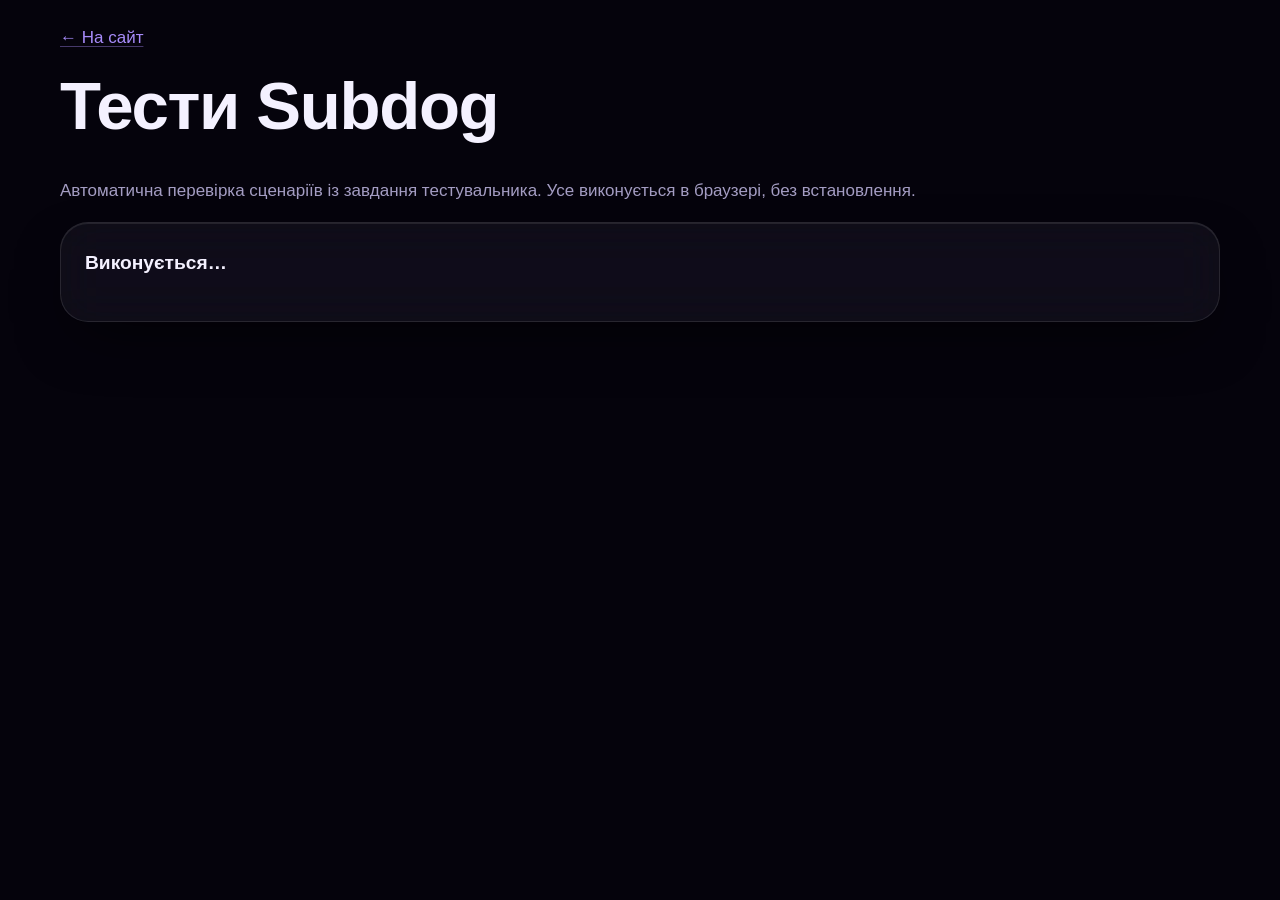
==== tests.html @ c16bf285 "Move site files to the repository root so index.html is served at / Adds .gitignore (server-data, .v" ====
<!doctype html>
<html lang="uk">
<head>
  <meta charset="utf-8">
  <meta name="viewport" content="width=device-width, initial-scale=1">
  <title>Тести — Subdog</title>
  <link rel="stylesheet" href="css/tokens.css">
  <link rel="stylesheet" href="css/base.css">
  <link rel="stylesheet" href="css/components.css">
  <style>
    .t { display: grid; grid-template-columns: 32px 1fr; gap: 8px; padding: 10px 0; border-top: 1px solid var(--line); }
    .t .ok { color: var(--good); font-weight: 800; } .t .fail { color: var(--bad); font-weight: 800; }
    .t small { color: var(--muted); display: block; }
    .sum { font-size: 1.2rem; font-weight: 800; }
  </style>
</head>
<body>
  <main><div class="wrap">
    <p><a href="index.html">← На сайт</a></p>
    <h1>Тести Subdog</h1>
    <p class="muted">Автоматична перевірка сценаріїв із завдання тестувальника. Усе виконується в браузері, без встановлення.</p>
    <div class="card"><p class="sum" id="sum">Виконується…</p><div id="out"></div></div>
  </div></main>
  <script src="data/catalog.js"></script>
  <script src="js/calc.js"></script>
  <script src="js/i18n.js"></script>
  <script src="js/api.js"></script>
  <script src="js/tests.js"></script>
</body>
</html>
---- css/tokens.css ----
/* 1. ТОКЕНИ — кольори, шрифти, розміри, радіуси, ефекти.
   Стиль: темний «преміум-AI»: майже чорний фон із глибоким фіолетовим, світіння violet + electric blue,
   скляні (glassmorphism) поверхні, великі виразні заголовки. */
:root {
  color-scheme: dark;

  /* Тло й поверхні */
  --bg: #05030c;
  --bg-2: #0c0720;
  --glass: rgba(255, 255, 255, 0.045);
  --glass-2: rgba(255, 255, 255, 0.08);
  --soft: rgba(255, 255, 255, 0.06);

  /* Текст і лінії */
  --ink: #f4f1ff;
  --ink-2: #d9d3f2;
  --muted: #a49dc3;               /* контраст на фоні ≈ 8:1 */
  --line: rgba(255, 255, 255, 0.1);
  --line-strong: rgba(255, 255, 255, 0.22);

  /* Акценти */
  --violet: #8b5cf6;
  --violet-2: #a78bfa;
  --blue: #3b82f6;
  --cyan: #38d5f8;
  --grad: linear-gradient(135deg, #7c3aed 0%, #4f46e5 52%, #2563eb 100%);
  --grad-text: linear-gradient(100deg, #d8ccff 0%, #a78bfa 38%, #38bdf8 100%);
  --glow-violet: 0 0 48px rgba(124, 58, 237, 0.5);
  --glow-blue: 0 0 48px rgba(59, 130, 246, 0.4);

  /* Стани */
  --good-bg: rgba(56, 213, 248, 0.14);
  --good: #7be3fb;
  --warn-bg: rgba(251, 191, 36, 0.14);
  --warn: #fcd34d;
  --bad-bg: rgba(251, 113, 133, 0.14);
  --bad: #fda4af;

  /* Шрифти: Manrope — заголовки (геометричний, з кирилицею), Inter — текст, JetBrains Mono — підписи */
  --font-display: "Manrope", "Inter", "Helvetica Neue", Arial, sans-serif;
  --font-sans: "Inter", "Helvetica Neue", Helvetica, Arial, "Segoe UI", system-ui, sans-serif;
  --font-mono: "JetBrains Mono", ui-monospace, "SF Mono", Consolas, monospace;

  --ls-display: -0.02em;
  --ls-text: -0.01em;

  /* Розміри тексту */
  --fs-xs: 0.8125rem;
  --fs-sm: 0.9375rem;
  --fs-base: 1.0625rem;
  --fs-lg: 1.25rem;
  --fs-h3: 1.2rem;
  --fs-h2: clamp(1.5rem, 3.3vw, 2.7rem);
  --fs-h1: clamp(1.9rem, 6vw, 4.2rem);

  /* Форма й ритм */
  --r-s: 12px;
  --r-m: 18px;
  --r-l: 28px;
  --gutter: 20px;
  --max: 1200px;
  --tap: 44px;

  /* Скло */
  --glass-blur: blur(22px) saturate(150%);
  --glass-edge: inset 0 1px 0 rgba(255, 255, 255, 0.09);
  --shadow-float: 0 24px 60px -20px rgba(0, 0, 0, 0.7);
  --ease: cubic-bezier(0.22, 1, 0.36, 1);
}
---- css/base.css ----
/* 2. БАЗА — скидання, типографіка, амбієнтне тло, доступність. */
*, *::before, *::after { box-sizing: border-box; }
html { scroll-behavior: smooth; -webkit-text-size-adjust: 100%; background: var(--bg); }
body {
  margin: 0;
  background: var(--bg);
  color: var(--ink);
  font: 400 var(--fs-base)/1.65 var(--font-sans);
  -webkit-font-smoothing: antialiased;
  text-rendering: optimizeLegibility;
  min-height: 100vh;
  overflow-x: hidden;
}
h1, h2, h3, h4 { margin: 0 0 0.5em; text-transform: none; }
h1, h2 { font-family: var(--font-display); font-weight: 700; letter-spacing: var(--ls-display); line-height: 1.1; overflow-wrap: break-word; hyphens: manual; font-kerning: normal; }
h1 { font-size: var(--fs-h1); }
h2 { font-size: var(--fs-h2); }
h3 { font-size: var(--fs-h3); font-weight: 600; letter-spacing: var(--ls-text); line-height: 1.25; }
p { margin: 0 0 1em; }
a { color: var(--violet-2); text-decoration-color: rgba(167, 139, 250, 0.4); text-underline-offset: 3px; transition: color 0.2s; }
a:hover { color: #fff; text-decoration-color: currentColor; }
s { color: var(--muted); }
b, strong { font-weight: 600; }
.muted { color: var(--muted); }
.small { font-size: var(--fs-sm); }
.num { font-variant-numeric: tabular-nums; }
.grad { background: var(--grad-text); -webkit-background-clip: text; background-clip: text; color: transparent; -webkit-text-fill-color: transparent; }
::selection { background: rgba(139, 92, 246, 0.5); color: #fff; }

:focus-visible { outline: 2px solid var(--cyan); outline-offset: 3px; border-radius: 8px; }
main:focus { outline: none; }
.skip { position: absolute; left: -999px; top: 8px; background: #fff; color: #000; padding: 10px 14px; border-radius: var(--r-s); z-index: 100; }
.skip:focus { left: 8px; }
.wrap { max-width: var(--max); margin: 0 auto; padding: 0 var(--gutter); }

main { display: block; position: relative; z-index: 1; padding: 24px 0 112px; min-height: 70vh; }

/* Амбієнтне світло: два дрейфуючі сяйва, тонка сітка й зерно */
.ambient { position: fixed; inset: 0; z-index: 0; overflow: hidden; pointer-events: none; background: radial-gradient(120% 80% at 50% 0%, #120a30 0%, var(--bg) 60%); }
.ambient .blob { position: absolute; border-radius: 50%; will-change: transform; }
.ambient .b1 { width: 72vmax; height: 72vmax; left: -22vmax; top: -30vmax; background: radial-gradient(closest-side, rgba(124, 58, 237, 0.34), transparent); animation: drift1 28s ease-in-out infinite alternate; }
.ambient .b2 { width: 64vmax; height: 64vmax; right: -24vmax; top: 12vmax; background: radial-gradient(closest-side, rgba(37, 99, 235, 0.26), transparent); animation: drift2 34s ease-in-out infinite alternate; }
.ambient .b3 { width: 56vmax; height: 56vmax; left: 20vmax; bottom: -34vmax; background: radial-gradient(closest-side, rgba(168, 85, 247, 0.2), transparent); animation: drift1 40s ease-in-out infinite alternate-reverse; }
.ambient .grid-lines { position: absolute; inset: 0; background-image: linear-gradient(rgba(255, 255, 255, 0.035) 1px, transparent 1px), linear-gradient(90deg, rgba(255, 255, 255, 0.035) 1px, transparent 1px); background-size: 72px 72px; -webkit-mask-image: radial-gradient(ellipse at 50% 20%, #000 0%, transparent 72%); mask-image: radial-gradient(ellipse at 50% 20%, #000 0%, transparent 72%); }
.ambient .grain { position: absolute; inset: 0; opacity: 0.08; mix-blend-mode: overlay; background-image: url("data:image/svg+xml;utf8,<svg xmlns='http://www.w3.org/2000/svg' width='160' height='160'><filter id='n'><feTurbulence type='fractalNoise' baseFrequency='.8' numOctaves='2' stitchTiles='stitch'/><feColorMatrix values='0 0 0 0 1  0 0 0 0 1  0 0 0 0 1  0 0 0 .6 0'/></filter><rect width='100%' height='100%' filter='url(%23n)'/></svg>"); }
@keyframes drift1 { from { transform: translate3d(0, 0, 0) scale(1); } to { transform: translate3d(8vmax, 6vmax, 0) scale(1.12); } }
@keyframes drift2 { from { transform: translate3d(0, 0, 0) scale(1.05); } to { transform: translate3d(-8vmax, 4vmax, 0) scale(0.95); } }

/* Скролбари у стилі теми */
/* Chrome/Edge: повністю свій скролбар (без стрілок). Firefox: стандартні властивості. */
::-webkit-scrollbar { width: 12px; height: 12px; }
::-webkit-scrollbar-button { display: none; width: 0; height: 0; }
::-webkit-scrollbar-track { background: transparent; }
::-webkit-scrollbar-thumb { background: rgba(167, 139, 250, 0.32); border-radius: 10px; border: 3px solid transparent; background-clip: padding-box; }
::-webkit-scrollbar-thumb:hover { background: rgba(167, 139, 250, 0.6); background-clip: padding-box; }
::-webkit-scrollbar-corner { background: transparent; }
@supports not selector(::-webkit-scrollbar) {
  * { scrollbar-width: thin; scrollbar-color: rgba(167, 139, 250, 0.4) transparent; }
}

@media (max-width: 600px) {
  :root { --gutter: 16px; }
  main { padding-bottom: 72px; }
}
@media (prefers-reduced-motion: reduce) {
  html { scroll-behavior: auto; }
  * { transition: none !important; animation: none !important; }
}
---- css/components.css ----
/* 3. КОМПОНЕНТИ — скляні картки, кнопки зі світінням, форми, теги, таблиці, діалог. */

/* ---------- Кнопки ---------- */
.btn {
  appearance: none; position: relative; display: inline-flex; align-items: center; justify-content: center; gap: 10px;
  min-height: var(--tap); padding: 0 22px; border: 1px solid var(--line); border-radius: 14px;
  background: var(--glass-2); color: var(--ink); cursor: pointer; text-decoration: none; line-height: 1.2;
  font: 500 var(--fs-xs)/1.2 var(--font-mono); text-transform: uppercase; letter-spacing: 0.05em;
  -webkit-backdrop-filter: blur(10px); backdrop-filter: blur(10px); box-shadow: var(--glass-edge);
  transition: transform 0.25s var(--ease), box-shadow 0.25s var(--ease), border-color 0.25s, background 0.25s, filter 0.25s;
}
.btn:hover { color: #fff; border-color: rgba(167, 139, 250, 0.6); background: rgba(139, 92, 246, 0.16); transform: translateY(-2px); box-shadow: var(--glass-edge), 0 10px 30px -8px rgba(124, 58, 237, 0.55); }
.btn:active { transform: translateY(0); }
.btn.primary { background: var(--grad); border-color: transparent; color: #fff; box-shadow: var(--glass-edge), 0 8px 28px -6px rgba(99, 70, 235, 0.7); }
.btn.primary:hover { filter: brightness(1.15); box-shadow: var(--glass-edge), 0 14px 40px -6px rgba(99, 70, 235, 0.95); }
.btn.ghost { background: transparent; box-shadow: none; }
.btn.ghost:hover { background: rgba(139, 92, 246, 0.12); }
.btn.danger { background: transparent; color: var(--bad); box-shadow: none; }
.btn.danger:hover { background: var(--bad-bg); border-color: var(--bad); color: var(--bad); box-shadow: none; }
.btn.on { background: var(--good-bg); border-color: rgba(56, 213, 248, 0.5); color: var(--good); box-shadow: 0 0 24px -6px rgba(56, 213, 248, 0.5); }
.btn.sm { min-height: 36px; padding: 0 15px; border-radius: 12px; }
.btn.block { width: 100%; }
.btn[disabled] { opacity: 0.4; cursor: not-allowed; transform: none; box-shadow: none; filter: none; }
.btn .arrow { display: inline-grid; place-items: center; width: 28px; height: 28px; margin: 0 -10px 0 2px; border-radius: 9px; background: rgba(255, 255, 255, 0.18); color: #fff; font-size: 1rem; transition: transform 0.3s var(--ease); }
.btn:hover .arrow { transform: translateX(3px); }

/* ---------- Скляні поверхні ---------- */
.card {
  position: relative; background: var(--glass); border: 1px solid var(--line); border-radius: var(--r-l); padding: 24px;
  backdrop-filter: var(--glass-blur); -webkit-backdrop-filter: var(--glass-blur); box-shadow: var(--glass-edge), var(--shadow-float);
  transition: transform 0.35s var(--ease), border-color 0.3s, box-shadow 0.35s var(--ease);
}
/* «прожектор» за курсором: --mx/--my виставляє app.js */
.card::before { content: ""; position: absolute; inset: 0; border-radius: inherit; pointer-events: none; opacity: 0; transition: opacity 0.35s; background: radial-gradient(380px circle at var(--mx, 50%) var(--my, 0%), rgba(167, 139, 250, 0.13), transparent 62%); }
.card:hover::before { opacity: 1; }
.card.soft { background: var(--glass-2); }
.grid { display: grid; gap: 18px; }
.grid.cols-2 { grid-template-columns: repeat(2, minmax(0, 1fr)); }
.grid.cols-3 { grid-template-columns: repeat(3, minmax(0, 1fr)); }
.grid.auto { grid-template-columns: repeat(auto-fill, minmax(280px, 1fr)); }
.row { display: flex; gap: 12px; align-items: center; flex-wrap: wrap; }
.row.between { justify-content: space-between; }
.stack > * + * { margin-top: 12px; }
.eyebrow { display: inline-flex; align-items: center; gap: 10px; font: 500 var(--fs-xs)/1.4 var(--font-mono); text-transform: uppercase; letter-spacing: 0.12em; color: var(--violet-2); margin-bottom: 16px; }
.eyebrow::before { content: ""; width: 22px; height: 1px; background: linear-gradient(90deg, transparent, var(--violet-2)); }
.notice { padding: 12px 16px; border-radius: var(--r-s); background: var(--warn-bg); color: var(--warn); border: 1px solid rgba(251, 191, 36, 0.25); font-size: var(--fs-sm); font-weight: 500; }
.notice.good { background: var(--good-bg); color: var(--good); border-color: rgba(56, 213, 248, 0.28); }
.empty { text-align: center; padding: 56px 16px; color: var(--muted); }
.empty .big { font-size: 2.4rem; filter: saturate(0.7) drop-shadow(0 0 18px rgba(139, 92, 246, 0.7)); }

/* ---------- Теги ---------- */
.tag { display: inline-flex; align-items: center; gap: 4px; padding: 3px 11px; border-radius: 999px; font-size: var(--fs-xs); font-weight: 500; background: var(--soft); border: 1px solid var(--line); color: var(--ink-2); white-space: nowrap; line-height: 1.4; }
.tag.good { background: var(--good-bg); border-color: rgba(56, 213, 248, 0.3); color: var(--good); }
.tag.brand { background: rgba(139, 92, 246, 0.16); border-color: rgba(167, 139, 250, 0.45); color: #ddd2ff; }
.tag.warn { background: var(--warn-bg); border-color: rgba(251, 191, 36, 0.3); color: var(--warn); }
.tag.bad { background: var(--bad-bg); border-color: rgba(251, 113, 133, 0.3); color: var(--bad); }
.badges { display: flex; gap: 6px; flex-wrap: wrap; min-height: 26px; }
.pill { background: var(--grad); color: #fff; font: 500 0.6875rem/1 var(--font-mono); min-width: 20px; height: 20px; padding: 0 6px; border-radius: 999px; display: inline-grid; place-items: center; box-shadow: 0 0 14px rgba(124, 58, 237, 0.7); }
.pill:empty { display: none; }

/* ---------- Монограма сервісу ---------- */
.mono { width: 48px; height: 48px; flex: none; border-radius: 15px; display: grid; place-items: center; font-weight: 600; font-size: 1.15rem; color: #fff; background: linear-gradient(145deg, rgba(139, 92, 246, 0.4), rgba(56, 189, 248, 0.14)); border: 1px solid rgba(255, 255, 255, 0.16); box-shadow: var(--glass-edge), 0 6px 20px -8px rgba(124, 58, 237, 0.7); }
.mono.sm { width: 34px; height: 34px; border-radius: 11px; font-size: 0.9rem; }
.mono.lg { width: 76px; height: 76px; border-radius: 22px; font-size: 2rem; }
.monos { display: flex; }
.monos .mono { margin-left: -8px; border: 2px solid var(--bg-2); }
.monos .mono:first-child { margin-left: 0; }

/* ---------- Форми ---------- */
label { font-weight: 500; font-size: var(--fs-sm); color: var(--ink-2); }
input[type="text"], input[type="email"], input[type="password"], input[type="number"], input[type="url"], input[type="search"], select, textarea {
  width: 100%; min-height: var(--tap); font: inherit; color: var(--ink); background: rgba(255, 255, 255, 0.05); border: 1px solid var(--line-strong); border-radius: 14px; padding: 9px 14px;
  transition: border-color 0.2s, box-shadow 0.2s, background 0.2s;
}
select option { background: #120a30; color: var(--ink); }
textarea { min-height: 96px; resize: vertical; }
input:focus-visible, select:focus-visible, textarea:focus-visible { outline: none; border-color: var(--violet-2); background: rgba(139, 92, 246, 0.08); box-shadow: 0 0 0 3px rgba(139, 92, 246, 0.28), 0 0 28px -4px rgba(139, 92, 246, 0.6); }
input::placeholder, textarea::placeholder { color: #7f78a0; }
.field { display: grid; gap: 6px; margin-bottom: 16px; }
.field .hint { font-size: var(--fs-xs); color: var(--muted); }
.check { display: flex; gap: 12px; align-items: center; font-size: var(--fs-sm); font-weight: 500; cursor: pointer; min-height: 32px; color: var(--ink-2); }
.check input { width: 22px; height: 22px; accent-color: var(--violet); flex: none; }
input[type="range"] { width: 100%; accent-color: var(--violet); }
.form-error { color: var(--bad); background: var(--bad-bg); border: 1px solid rgba(251, 113, 133, 0.3); padding: 10px 14px; border-radius: var(--r-s); font-weight: 500; font-size: var(--fs-sm); margin: 0 0 14px; }
.form-grid { display: grid; grid-template-columns: 1fr 1fr; gap: 0 16px; }

.seg { display: flex; background: rgba(255, 255, 255, 0.05); border: 1px solid var(--line); border-radius: 16px; padding: 4px; gap: 2px; width: 100%; }
.seg button { flex: 1; appearance: none; border: 1px solid transparent; font: inherit; font-weight: 500; font-size: var(--fs-sm); color: var(--muted); background: transparent; min-height: 40px; padding: 0 8px; border-radius: 12px; cursor: pointer; white-space: nowrap; transition: color 0.2s, background 0.25s, box-shadow 0.25s; }
.seg button:hover { color: var(--ink); }
.seg button[aria-pressed="true"] { color: #fff; background: rgba(139, 92, 246, 0.28); border-color: rgba(167, 139, 250, 0.5); box-shadow: 0 0 22px -4px rgba(139, 92, 246, 0.7); }
.stepper { display: inline-flex; align-items: center; gap: 8px; }
.stepper input { width: 80px; text-align: center; }
.stepper .btn { min-width: var(--tap); padding: 0; font-size: 1.1rem; }

.chips { display: flex; gap: 8px; flex-wrap: wrap; }
.chip { appearance: none; border: 1px solid var(--line-strong); background: rgba(255, 255, 255, 0.04); font: inherit; font-weight: 500; font-size: var(--fs-sm); min-height: 38px; padding: 0 15px; border-radius: 999px; cursor: pointer; color: var(--ink-2); transition: transform 0.25s var(--ease), border-color 0.2s, background 0.2s, box-shadow 0.25s; }
.chip:hover { border-color: var(--violet-2); color: #fff; transform: translateY(-1px); }
.chip[aria-pressed="true"] { background: var(--grad); border-color: transparent; color: #fff; box-shadow: 0 6px 22px -6px rgba(99, 70, 235, 0.8); }

/* ---------- Таблиці ---------- */
.table-wrap { overflow-x: auto; }
table { width: 100%; border-collapse: collapse; }
th, td { text-align: left; padding: 14px 12px; border-bottom: 1px solid var(--line); vertical-align: top; }
thead th { font: 500 var(--fs-xs)/1.3 var(--font-mono); color: var(--violet-2); text-transform: uppercase; letter-spacing: 0.08em; }
tbody th { font-weight: 500; color: var(--muted); width: 220px; }
tbody tr { transition: background 0.2s; }
tbody tr:hover td, tbody tr:hover th { background: rgba(139, 92, 246, 0.06); }
td.best { background: var(--good-bg); color: var(--good); font-weight: 600; box-shadow: inset 0 0 24px rgba(56, 213, 248, 0.08); }
.cmp td, .cmp th { min-width: 170px; }
.price-table td:first-child, .price-table th:first-child { white-space: nowrap; }

/* ---------- Діалог й сповіщення ---------- */
dialog { border: 1px solid var(--line-strong); border-radius: 30px; padding: 30px; background: rgba(16, 10, 40, 0.88); -webkit-backdrop-filter: blur(30px) saturate(160%); backdrop-filter: blur(30px) saturate(160%); color: var(--ink); width: min(580px, calc(100vw - 32px)); box-shadow: 0 40px 120px rgba(0, 0, 0, 0.7), 0 0 80px -20px rgba(124, 58, 237, 0.55), var(--glass-edge); max-height: calc(100vh - 32px); overflow: auto; }
dialog[open] { animation: pop 0.35s var(--ease); }
dialog::backdrop { background: rgba(3, 1, 10, 0.7); -webkit-backdrop-filter: blur(6px); backdrop-filter: blur(6px); }
dialog h2 { font-size: 1.5rem; }
.dlg-actions { display: flex; justify-content: flex-end; gap: 8px; margin-top: 12px; }
@keyframes pop { from { opacity: 0; transform: translateY(14px) scale(0.97); } to { opacity: 1; transform: none; } }
#toast { position: fixed; left: 50%; bottom: 24px; transform: translateX(-50%) translateY(20px); background: rgba(22, 14, 54, 0.9); -webkit-backdrop-filter: blur(16px); backdrop-filter: blur(16px); border: 1px solid rgba(167, 139, 250, 0.45); color: #fff; padding: 12px 22px; border-radius: 16px; font-size: var(--fs-sm); font-weight: 500; opacity: 0; pointer-events: none; transition: opacity 0.25s, transform 0.3s var(--ease); z-index: 50; max-width: calc(100vw - 32px); text-align: center; box-shadow: 0 12px 40px rgba(0, 0, 0, 0.6), 0 0 30px -6px rgba(124, 58, 237, 0.7); }
#toast.show { opacity: 1; transform: translateX(-50%) translateY(0); }

.tabs { display: flex; gap: 8px; margin-bottom: 20px; }
.kbd { font: 400 0.85em var(--font-mono); background: rgba(255, 255, 255, 0.08); color: var(--ink); padding: 2px 7px; border-radius: 7px; }
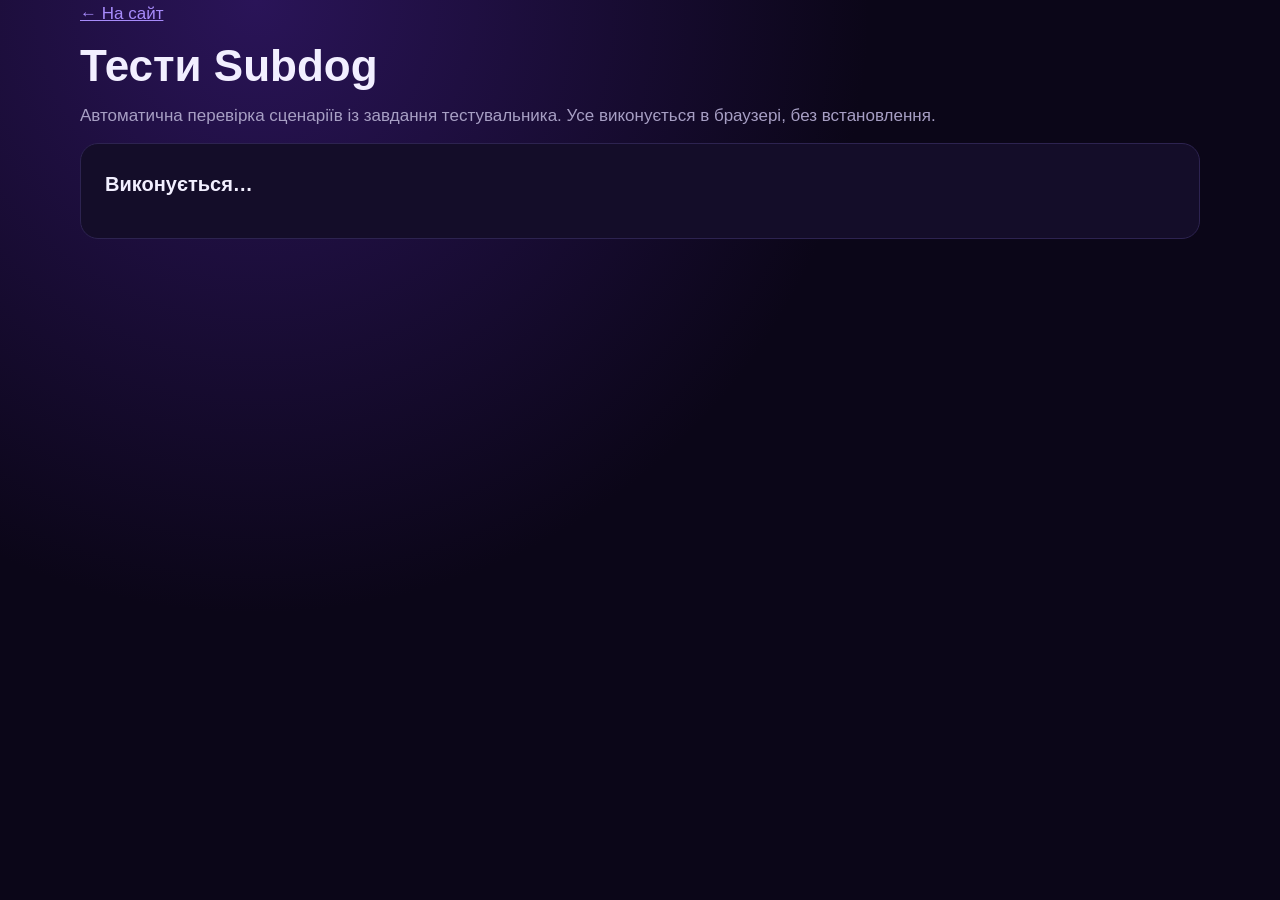
==== commit 0c593bf0: "Rewrite site in lighter style: jQuery, BEM, single CSS, no comments" ====
--- a/tests.html
+++ b/tests.html
@@ -4,23 +4,47 @@
   <meta charset="utf-8">
   <meta name="viewport" content="width=device-width, initial-scale=1">
   <title>Тести — Subdog</title>
-  <link rel="stylesheet" href="css/tokens.css">
-  <link rel="stylesheet" href="css/base.css">
-  <link rel="stylesheet" href="css/components.css">
+  <link rel="stylesheet" href="css/style.css">
   <style>
-    .t { display: grid; grid-template-columns: 32px 1fr; gap: 8px; padding: 10px 0; border-top: 1px solid var(--line); }
-    .t .ok { color: var(--good); font-weight: 800; } .t .fail { color: var(--bad); font-weight: 800; }
-    .t small { color: var(--muted); display: block; }
-    .sum { font-size: 1.2rem; font-weight: 800; }
+    .t {
+      display: grid;
+      grid-template-columns: 32px 1fr;
+      gap: 8px;
+      padding: 10px 0;
+      border-top: 1px solid #2d2350;
+    }
+
+    .t .ok {
+      color: #4ade80;
+      font-weight: 800;
+    }
+
+    .t .fail {
+      color: #f87171;
+      font-weight: 800;
+    }
+
+    .t small {
+      display: block;
+      color: #a79ccb;
+    }
+
+    .sum {
+      font-size: 20px;
+      font-weight: 800;
+    }
   </style>
 </head>
 <body>
-  <main><div class="wrap">
+  <main class="wrap">
     <p><a href="index.html">← На сайт</a></p>
     <h1>Тести Subdog</h1>
     <p class="muted">Автоматична перевірка сценаріїв із завдання тестувальника. Усе виконується в браузері, без встановлення.</p>
-    <div class="card"><p class="sum" id="sum">Виконується…</p><div id="out"></div></div>
-  </div></main>
+    <div class="card">
+      <p class="sum" id="sum">Виконується…</p>
+      <div id="out"></div>
+    </div>
+  </main>
   <script src="data/catalog.js"></script>
   <script src="js/calc.js"></script>
   <script src="js/i18n.js"></script>
--- a/css/style.css
+++ b/css/style.css
@@ -0,0 +1,1111 @@
+* {
+  box-sizing: border-box;
+}
+
+body {
+  margin: 0;
+  background: #0b0618 radial-gradient(circle at 20% 0, #2a1458, transparent 45%);
+  background-attachment: fixed;
+  color: #f2efff;
+  font-family: Manrope, Arial, sans-serif;
+  font-size: 17px;
+  line-height: 1.6;
+}
+
+h1,
+h2,
+h3 {
+  margin: 0 0 10px;
+  line-height: 1.15;
+}
+
+h1 {
+  font-size: 44px;
+  font-weight: 800;
+}
+
+h2 {
+  font-size: 28px;
+  font-weight: 800;
+}
+
+h3 {
+  font-size: 19px;
+  font-weight: 600;
+}
+
+p {
+  margin: 0 0 14px;
+}
+
+a {
+  color: #a78bfa;
+}
+
+a:hover {
+  color: #fff;
+}
+
+s {
+  color: #a79fc4;
+}
+
+:focus-visible {
+  outline: 2px solid #38d5f8;
+  outline-offset: 2px;
+}
+
+.wrap {
+  max-width: 1160px;
+  margin: 0 auto;
+  padding: 0 20px;
+}
+
+.skip {
+  position: absolute;
+  left: -999px;
+  top: 8px;
+  padding: 8px 12px;
+  background: #fff;
+  color: #000;
+}
+
+.skip:focus {
+  left: 8px;
+  z-index: 10;
+}
+
+.muted {
+  color: #a79fc4;
+}
+
+.small {
+  font-size: 14px;
+}
+
+.num {
+  font-variant-numeric: tabular-nums;
+}
+
+.eyebrow {
+  margin: 0 0 8px;
+  color: #a78bfa;
+  font-size: 13px;
+  font-weight: 800;
+  letter-spacing: 1px;
+  text-transform: uppercase;
+}
+
+.page {
+  display: none;
+  padding: 30px 0 70px;
+}
+
+.section {
+  margin-top: 80px;
+}
+
+.header {
+  position: sticky;
+  top: 0;
+  z-index: 5;
+  background: #0b0618;
+  border-bottom: 1px solid #2d2350;
+}
+
+.header__bar {
+  display: flex;
+  align-items: center;
+  gap: 10px;
+  padding-top: 10px;
+  padding-bottom: 10px;
+}
+
+.header__logo {
+  display: flex;
+  align-items: center;
+  gap: 8px;
+  margin-right: auto;
+  color: #fff;
+  font-size: 21px;
+  font-weight: 800;
+  text-decoration: none;
+}
+
+.header__nav {
+  display: flex;
+  gap: 4px;
+}
+
+.header__link {
+  padding: 8px 14px;
+  border-radius: 10px;
+  color: #a79fc4;
+  font-size: 15px;
+  font-weight: 600;
+  text-decoration: none;
+}
+
+.header__link:hover {
+  background: #1c1436;
+  color: #fff;
+}
+
+.header__link_active_yes {
+  background: #2a1d52;
+  color: #fff;
+}
+
+.header__count {
+  margin-left: 6px;
+  padding: 1px 7px;
+  border-radius: 10px;
+  background: #7c3aed;
+  color: #fff;
+  font-size: 12px;
+}
+
+.header__menu {
+  display: none;
+}
+
+.button {
+  display: inline-block;
+  min-height: 42px;
+  padding: 9px 20px;
+  border: 1px solid #3a2f5c;
+  border-radius: 10px;
+  background: #1c1436;
+  color: #fff;
+  font-family: inherit;
+  font-size: 14px;
+  font-weight: 800;
+  line-height: 22px;
+  letter-spacing: 0.5px;
+  text-align: center;
+  text-decoration: none;
+  text-transform: uppercase;
+  cursor: pointer;
+}
+
+.button:hover {
+  border-color: #8b5cf6;
+  background: #2a1d52;
+  color: #fff;
+}
+
+.button:disabled {
+  opacity: 0.4;
+  cursor: default;
+}
+
+.button_type_primary {
+  border-color: #7c3aed;
+  background: #7c3aed;
+}
+
+.button_type_primary:hover {
+  background: #6d28d9;
+  border-color: #6d28d9;
+}
+
+.button_type_ghost {
+  background: transparent;
+}
+
+.button_type_danger {
+  background: transparent;
+  color: #fda4af;
+}
+
+.button_type_danger:hover {
+  background: #3a1620;
+  border-color: #fda4af;
+  color: #fda4af;
+}
+
+.button_size_small {
+  min-height: 36px;
+  padding: 6px 14px;
+  font-size: 13px;
+}
+
+.button_size_wide {
+  width: 100%;
+}
+
+.button_active_yes {
+  border-color: #38d5f8;
+  background: #0f3340;
+  color: #7be3fb;
+}
+
+.card {
+  margin-bottom: 20px;
+  padding: 24px;
+  border: 1px solid #2d2350;
+  border-radius: 18px;
+  background: #140d29;
+}
+
+.card__head {
+  display: flex;
+  align-items: center;
+  justify-content: space-between;
+  gap: 12px;
+}
+
+.grid {
+  display: grid;
+  grid-template-columns: repeat(3, 1fr);
+  gap: 20px;
+}
+
+.grid .card {
+  margin-bottom: 0;
+}
+
+.tag {
+  display: inline-block;
+  padding: 2px 10px;
+  border: 1px solid #3a2f5c;
+  border-radius: 20px;
+  background: #1c1436;
+  color: #d9d3f2;
+  font-size: 13px;
+  line-height: 1.5;
+}
+
+.tag_type_good {
+  border-color: #1d5566;
+  background: #0f3340;
+  color: #7be3fb;
+}
+
+.tag_type_accent {
+  border-color: #6d4fd0;
+  background: #2a1d52;
+  color: #ddd2ff;
+}
+
+.tag_type_warn {
+  border-color: #6b5513;
+  background: #3a2f0a;
+  color: #fcd34d;
+}
+
+.tags {
+  display: flex;
+  flex-wrap: wrap;
+  gap: 6px;
+  margin: 8px 0;
+}
+
+.field {
+  margin-bottom: 16px;
+}
+
+.field__label {
+  display: block;
+  margin-bottom: 6px;
+  color: #d9d3f2;
+  font-size: 15px;
+  font-weight: 600;
+}
+
+.field__hint {
+  display: block;
+  margin-top: 4px;
+  color: #a79fc4;
+  font-size: 13px;
+}
+
+.input {
+  display: block;
+  width: 100%;
+  min-height: 44px;
+  padding: 8px 12px;
+  border: 1px solid #3a2f5c;
+  border-radius: 10px;
+  background: #0f0820;
+  color: #f2efff;
+  font-family: inherit;
+  font-size: 16px;
+}
+
+.input:focus {
+  border-color: #8b5cf6;
+  outline: none;
+}
+
+textarea.input {
+  min-height: 90px;
+}
+
+select.input option {
+  background: #140d29;
+}
+
+.check {
+  display: flex;
+  align-items: center;
+  gap: 10px;
+  margin-bottom: 10px;
+  font-size: 15px;
+  cursor: pointer;
+}
+
+.check input {
+  width: 20px;
+  height: 20px;
+  accent-color: #8b5cf6;
+}
+
+input[type='range'] {
+  width: 100%;
+  accent-color: #8b5cf6;
+}
+
+.switch {
+  display: flex;
+  border: 1px solid #3a2f5c;
+  border-radius: 12px;
+  background: #0f0820;
+}
+
+.switch__item {
+  flex: 1;
+  padding: 8px 4px;
+  border: 0;
+  border-radius: 10px;
+  background: transparent;
+  color: #a79fc4;
+  font-family: inherit;
+  font-size: 13px;
+  font-weight: 600;
+  cursor: pointer;
+}
+
+.switch__item:hover {
+  color: #fff;
+}
+
+.switch__item_active_yes {
+  background: #2a1d52;
+  color: #fff;
+}
+
+.filters .switch {
+  flex-direction: column;
+}
+
+.chips {
+  display: flex;
+  flex-wrap: wrap;
+  gap: 6px;
+}
+
+.chip {
+  padding: 5px 13px;
+  border: 1px solid #3a2f5c;
+  border-radius: 20px;
+  background: transparent;
+  color: #d9d3f2;
+  font-family: inherit;
+  font-size: 14px;
+  cursor: pointer;
+}
+
+.chip:hover {
+  border-color: #8b5cf6;
+}
+
+.chip_active_yes {
+  border-color: #7c3aed;
+  background: #7c3aed;
+  color: #fff;
+}
+
+.hero {
+  display: flex;
+  align-items: flex-start;
+  gap: 40px;
+}
+
+.hero__text {
+  flex: 1;
+}
+
+.hero__title {
+  font-size: 50px;
+}
+
+.hero__accent {
+  color: #a78bfa;
+}
+
+.hero__lead {
+  max-width: 520px;
+  margin-bottom: 24px;
+  color: #d9d3f2;
+  font-size: 19px;
+}
+
+.hero__actions {
+  display: flex;
+  flex-wrap: wrap;
+  gap: 10px;
+}
+
+.hero__side {
+  position: relative;
+  width: 440px;
+}
+
+.hero__orb {
+  position: absolute;
+  top: -50px;
+  right: 0;
+  width: 190px;
+  height: 190px;
+  border-radius: 50%;
+  background: radial-gradient(circle at 35% 30%, #c4b5fd, #7c3aed 40%, #2a1458 80%);
+  box-shadow: 0 0 60px #7c3aed;
+}
+
+.hero__side .card {
+  position: relative;
+}
+
+.facts {
+  margin: 34px 0 0;
+  padding: 0;
+  list-style: none;
+}
+
+.facts__item {
+  padding: 14px 0;
+  border-top: 1px solid #2d2350;
+  color: #d9d3f2;
+}
+
+.facts__item:last-child {
+  border-bottom: 1px solid #2d2350;
+}
+
+.wizard__steps {
+  display: flex;
+  gap: 6px;
+  margin-bottom: 18px;
+}
+
+.wizard__step {
+  flex: 1;
+  height: 4px;
+  border-radius: 4px;
+  background: #3a2f5c;
+}
+
+.wizard__step_done_yes {
+  background: #8b5cf6;
+}
+
+.wizard__picked {
+  display: flex;
+  flex-wrap: wrap;
+  gap: 6px;
+  margin-bottom: 12px;
+}
+
+.wizard__actions {
+  display: flex;
+  gap: 10px;
+  margin-top: 12px;
+}
+
+.choice {
+  display: flex;
+  align-items: center;
+  gap: 12px;
+  width: 100%;
+  margin-bottom: 8px;
+  padding: 12px 14px;
+  border: 1px solid #3a2f5c;
+  border-radius: 12px;
+  background: #0f0820;
+  color: inherit;
+  font-family: inherit;
+  font-size: 16px;
+  text-align: left;
+  cursor: pointer;
+}
+
+.choice:hover {
+  border-color: #8b5cf6;
+}
+
+.choice_selected_yes {
+  border-color: #8b5cf6;
+  background: #2a1d52;
+}
+
+.choice__icon {
+  width: 30px;
+  font-size: 22px;
+  text-align: center;
+}
+
+.choice__title {
+  display: block;
+  font-weight: 800;
+}
+
+.choice__text {
+  display: block;
+  color: #a79fc4;
+  font-size: 14px;
+}
+
+.preset {
+  display: flex;
+  flex-direction: column;
+  gap: 10px;
+}
+
+.preset__top {
+  display: flex;
+  align-items: center;
+  justify-content: space-between;
+  gap: 8px;
+}
+
+.preset__price {
+  color: #c4b5fd;
+  font-size: 30px;
+  font-weight: 800;
+}
+
+.preset .button {
+  margin-top: auto;
+}
+
+.business {
+  display: flex;
+  gap: 40px;
+  padding: 44px;
+  border: 1px solid #4b3a8a;
+  border-radius: 24px;
+  background: #1d1240;
+}
+
+.business__text {
+  flex: 1;
+}
+
+.business__list {
+  flex: 1;
+  margin: 0;
+  padding: 0;
+  list-style: none;
+}
+
+.business__item {
+  padding: 14px 0;
+  border-top: 1px solid #3a2f5c;
+}
+
+.steps {
+  display: grid;
+  grid-template-columns: repeat(3, 1fr);
+  gap: 20px;
+}
+
+.steps__item {
+  padding: 24px;
+  border: 1px solid #2d2350;
+  border-radius: 18px;
+  background: #140d29;
+}
+
+.cats {
+  display: grid;
+  grid-template-columns: repeat(3, 1fr);
+  gap: 14px;
+}
+
+.cats__item {
+  display: block;
+  padding: 18px 22px;
+  border: 1px solid #2d2350;
+  border-radius: 14px;
+  background: #140d29;
+  color: #f2efff;
+  text-decoration: none;
+}
+
+.cats__item:hover {
+  border-color: #8b5cf6;
+  color: #fff;
+}
+
+.cats__name {
+  display: block;
+  font-size: 18px;
+  font-weight: 800;
+}
+
+.catalog {
+  display: flex;
+  align-items: flex-start;
+  gap: 30px;
+}
+
+.filters {
+  width: 280px;
+  flex: none;
+}
+
+.results {
+  flex: 1;
+}
+
+.service {
+  display: flex;
+  flex-direction: column;
+}
+
+.service__head {
+  display: flex;
+  align-items: center;
+  gap: 12px;
+}
+
+.service__head h3 {
+  margin: 0;
+}
+
+.service__head a {
+  color: #fff;
+  text-decoration: none;
+}
+
+.service__desc {
+  flex: 1;
+  color: #a79fc4;
+  font-size: 15px;
+}
+
+.service__price {
+  margin: 6px 0 12px;
+  font-size: 24px;
+  font-weight: 800;
+}
+
+.service__price small {
+  color: #a79fc4;
+  font-size: 14px;
+  font-weight: 400;
+}
+
+.service__actions {
+  display: flex;
+  flex-wrap: wrap;
+  gap: 8px;
+}
+
+.logo {
+  display: flex;
+  flex: none;
+  align-items: center;
+  justify-content: center;
+  width: 46px;
+  height: 46px;
+  border: 1px solid #4b3a8a;
+  border-radius: 12px;
+  background: #2a1d52;
+  font-size: 19px;
+  font-weight: 800;
+}
+
+.logo_size_big {
+  width: 72px;
+  height: 72px;
+  font-size: 30px;
+}
+
+.builder {
+  display: flex;
+  align-items: flex-start;
+  gap: 30px;
+}
+
+.builder__main {
+  flex: 1;
+}
+
+.calc {
+  width: 390px;
+  flex: none;
+}
+
+.item {
+  display: flex;
+  align-items: center;
+  gap: 14px;
+  padding: 16px 0;
+  border-top: 1px solid #2d2350;
+}
+
+.item:first-child {
+  border-top: 0;
+}
+
+.item__body {
+  flex: 1;
+}
+
+.item__name {
+  color: #fff;
+  font-size: 19px;
+  font-weight: 800;
+  text-decoration: none;
+}
+
+.item__controls {
+  display: flex;
+  flex-wrap: wrap;
+  align-items: center;
+  gap: 10px;
+}
+
+.item__cost {
+  font-size: 19px;
+  font-weight: 800;
+  text-align: right;
+  white-space: nowrap;
+}
+
+.item__cost small {
+  display: block;
+  color: #a79fc4;
+  font-size: 13px;
+  font-weight: 400;
+}
+
+.licenses {
+  display: flex;
+  align-items: center;
+  gap: 6px;
+}
+
+.licenses__count {
+  min-width: 26px;
+  text-align: center;
+  font-weight: 800;
+}
+
+.adder {
+  display: grid;
+  grid-template-columns: repeat(2, 1fr);
+  gap: 8px;
+  margin-top: 14px;
+}
+
+.adder__item {
+  display: flex;
+  align-items: center;
+  gap: 10px;
+  padding: 10px 12px;
+  border: 1px solid #2d2350;
+  border-radius: 12px;
+  background: #0f0820;
+  color: inherit;
+  font-family: inherit;
+  font-size: 15px;
+  text-align: left;
+  cursor: pointer;
+}
+
+.adder__item:hover {
+  border-color: #8b5cf6;
+}
+
+.stepper {
+  display: flex;
+  align-items: center;
+  gap: 8px;
+}
+
+.stepper .input {
+  width: 80px;
+  text-align: center;
+}
+
+.total {
+  display: flex;
+  align-items: baseline;
+  justify-content: space-between;
+  padding: 12px 0;
+  border-top: 1px solid #3a2f5c;
+}
+
+.total__value {
+  color: #c4b5fd;
+  font-size: 32px;
+  font-weight: 800;
+}
+
+.total_period_year .total__value {
+  font-size: 22px;
+}
+
+.notice {
+  margin: 0 0 10px;
+  padding: 10px 14px;
+  border: 1px solid #6b5513;
+  border-radius: 10px;
+  background: #3a2f0a;
+  color: #fcd34d;
+  font-size: 15px;
+}
+
+.notice_type_good {
+  border-color: #1d5566;
+  background: #0f3340;
+  color: #7be3fb;
+}
+
+.empty {
+  padding: 40px 10px;
+  color: #a79fc4;
+  text-align: center;
+}
+
+.empty__icon {
+  font-size: 40px;
+}
+
+.table-box {
+  overflow-x: auto;
+}
+
+.table {
+  width: 100%;
+  border-collapse: collapse;
+}
+
+.table th,
+.table td {
+  padding: 12px;
+  border-bottom: 1px solid #2d2350;
+  text-align: left;
+  vertical-align: top;
+}
+
+.table th {
+  color: #a79fc4;
+  font-size: 13px;
+  text-transform: uppercase;
+}
+
+.table__cell_best_yes {
+  background: #0f3340;
+  color: #7be3fb;
+  font-weight: 800;
+}
+
+.auth {
+  max-width: 460px;
+}
+
+.auth__tabs {
+  display: flex;
+  gap: 8px;
+  margin-bottom: 18px;
+}
+
+.error {
+  margin: 0 0 14px;
+  padding: 10px 14px;
+  border-radius: 10px;
+  background: #3a1620;
+  color: #fda4af;
+  font-size: 15px;
+}
+
+.dialog {
+  width: 580px;
+  max-width: 94%;
+  max-height: 94%;
+  padding: 28px;
+  border: 1px solid #4b3a8a;
+  border-radius: 22px;
+  background: #140d29;
+  color: #f2efff;
+}
+
+.dialog::backdrop {
+  background: rgba(3, 1, 10, 0.75);
+}
+
+.dialog__actions {
+  display: flex;
+  justify-content: flex-end;
+  gap: 8px;
+  margin-top: 12px;
+}
+
+.form-grid {
+  display: grid;
+  grid-template-columns: 1fr 1fr;
+  gap: 0 16px;
+}
+
+.toast {
+  position: fixed;
+  left: 50%;
+  bottom: 24px;
+  z-index: 20;
+  max-width: 90%;
+  padding: 12px 22px;
+  border: 1px solid #6d4fd0;
+  border-radius: 12px;
+  background: #1d1240;
+  text-align: center;
+  opacity: 0;
+  pointer-events: none;
+  transform: translateX(-50%);
+  transition: opacity 0.2s;
+}
+
+.toast_visible_yes {
+  opacity: 1;
+}
+
+.kbd {
+  padding: 1px 6px;
+  border-radius: 6px;
+  background: #2a1d52;
+  font-size: 14px;
+}
+
+.footer {
+  padding-top: 24px;
+  padding-bottom: 40px;
+  border-top: 1px solid #2d2350;
+  color: #a79fc4;
+  font-size: 14px;
+}
+
+@media (max-width: 900px) {
+  h1 {
+    font-size: 34px;
+  }
+
+  .hero__title {
+    font-size: 36px;
+  }
+
+  .hero,
+  .catalog,
+  .builder,
+  .business {
+    display: block;
+  }
+
+  .hero__side,
+  .filters,
+  .calc {
+    width: auto;
+  }
+
+  .hero__orb {
+    display: none;
+  }
+
+  .hero__side {
+    margin-top: 30px;
+  }
+
+  .business__text {
+    margin-bottom: 20px;
+  }
+
+  .grid,
+  .steps,
+  .cats {
+    grid-template-columns: 1fr 1fr;
+  }
+
+  .header__menu {
+    display: inline-block;
+  }
+
+  .header__nav {
+    display: none;
+    position: absolute;
+    top: 100%;
+    left: 20px;
+    right: 20px;
+    flex-direction: column;
+    padding: 8px;
+    border: 1px solid #3a2f5c;
+    border-radius: 14px;
+    background: #140d29;
+  }
+
+  .header_open_yes .header__nav {
+    display: flex;
+  }
+
+  .header__link {
+    padding: 12px 14px;
+  }
+}
+
+@media (max-width: 600px) {
+  body {
+    font-size: 16px;
+  }
+
+  h1 {
+    font-size: 28px;
+  }
+
+  h2 {
+    font-size: 24px;
+  }
+
+  .hero__title {
+    font-size: 30px;
+  }
+
+  .wrap {
+    padding: 0 14px;
+  }
+
+  .card {
+    padding: 18px;
+  }
+
+  .grid,
+  .steps,
+  .cats,
+  .form-grid,
+  .adder {
+    grid-template-columns: 1fr;
+  }
+
+  .business {
+    padding: 24px 18px;
+  }
+
+  .item {
+    flex-wrap: wrap;
+  }
+
+  .item__cost {
+    width: 100%;
+    text-align: left;
+  }
+}
